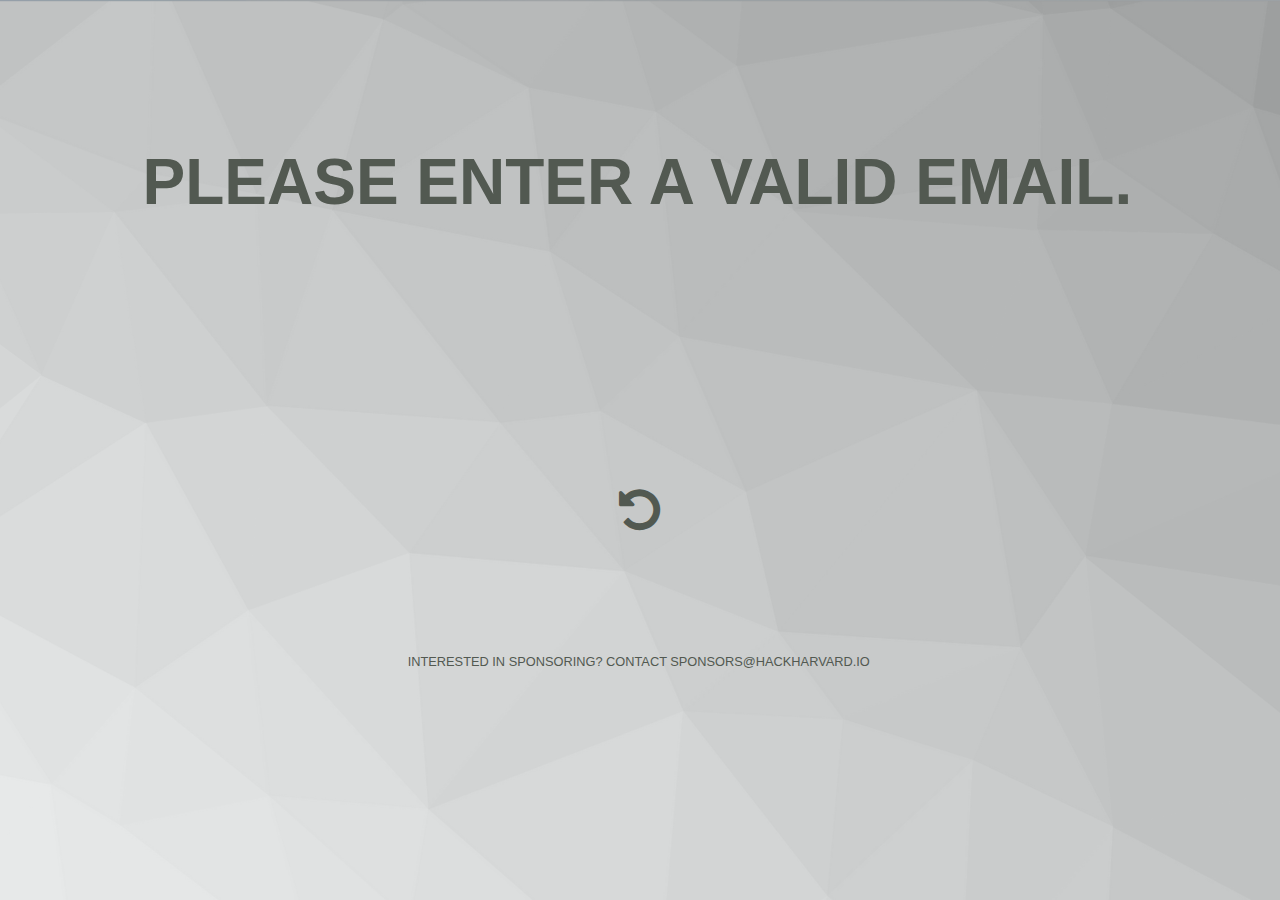
==== emailError.html @ fa311912 "Initial Commit of Site" ====
<!DOCTYPE html5>

<!-- copyright, Jason Herrmann, June 5th, 2015 -->

<html>
	<head>
		<title>HackHarvard</title>
	</head>

	<body>
		<header>
			<nav>
				<!-- placeholder for future expandability -->
			</nav>    
            <link rel="stylesheet" href="//maxcdn.bootstrapcdn.com/font-awesome/4.3.0/css/font-awesome.min.css">
            <link rel="stylesheet" type="text/css" href="css/normalize.css">
            <link rel="stylesheet" type="text/css" href="css/main.css">
            
            <script src="js/jquery-1.11.3.min.js"></script>
		</header>
            <div id="wrapper">
                <div class="overlay">
                    <section>
                        <div id="centralHeaderCover" class="fadeIn">
                            <h1 id="centralHeaderError" class="fadeOut is-paused">PLEASE ENTER A VALID EMAIL.</h1>
                        </div>
                        <div id="returnButton" class="fadeIn">
                            <a href="index.html"><i id="returnSubButton" class="fa fa-undo fa-3x fadeOut is-paused" onclick="goBack();"></i></a>
                        </div>
                    </section>
                    <footer>
                        <p id="responsePage">INTERESTED IN SPONSORING? CONTACT SPONSORS@HACKHARVARD.IO</p>
                    </footer>
                </div>
            </div>
        
    </body>

    <script>
        
        function goBack() {
         
            var el = document.getElementById("centralHeader");
            var nu = document.getElementById("returnSubButton");
            if (el.classList.contains('is-paused') && nu.classList.contains('is-paused')) {

                window.location.reload();
            }
        }
        
        function validateEmail(email) {
            var re = /^([\w-]+(?:\.[\w-]+)*)@((?:[\w-]+\.)*\w[\w-]{0,66})\.([a-z]{2,6}(?:\.[a-z]{2})?)$/i;
            return re.test(email);
        }

    </script>
    
</html>
---- css/main.css ----
/* CSS Main - Copyright, Jason Herrmann, June 5th, 2015 */

/* MAIN PAGE FORMATTING */

#wrapper {
 
    width: 100%;
    height: 100%;
    position: relative;
    margin: 0;
    padding: 0;
    background: url("../img/background.png") center center no-repeat;
    text-align: center;
    background-size: cover;
    overflow: hidden;
    z-index: 0;
}

.overlay {
 
    padding-top: 8%;
    position: relative;
    width: 100%;
    height: 100%;
    content: ' ';
    background-color: rgba(236, 240, 241, .55);
    z-index: 1;
}

#contentWrapper {
 
    position: relative;
    max-width: 70%;
    margin: 0;
    margin-left: 30%;
    
    -moz-animation-duration: 1s;
    -webkit-animation-duration: 1s;
    animation-duration: 1s;
    -moz-animation-name: headersEntrance;
    -webkit-animation-name: headersEntrance;
    animation-name: headersEntrance;
    z-index: 4;
    
}

#centralHeaderCover {

    position: absolute;
    opacity: 1;
    margin-left: 15%;
    color: rgba(82, 89, 81, 1);

    font-size: 74px;
    
}

#centralHeaderError {

    margin-left: -10%;
    font-size: 64px;
    
}

#validationHeader {
    
    position: absolute;
    z-index: 3;
    opacity: 1;
    margin-left: 21%;
    font-size: 2.4em;
    
    color: rgba(82, 89, 81, 1);    
}

#returnButton {
 
    position: absolute;
    width: 50px;
    height: 50px;
    opacity: 1;
    margin-left: 48%;
    margin-top: 30%;
    
    color: rgba(82, 89, 81, 1);
    
}

a {
 
    color: inherit;
    
}

a:visited {
 
    color: inherit;
    
}

/* FORM SECTION */

input {
 
    line-height: normal;
    font-size: .8em;
}

#emailForm {
 
    width: 250px;
    height: 30px;
    padding: 0;
    color: #5F605E;
}

#buttonForm {
    
    color: #FFFFFF;
    width: 125px;
    font-size: .8em;
    height: 30px;
    padding 0;
    background: rgba(176, 38, 62, 1);
    border: none;
    padding: none;
}

/* HEADING SECTION */

.frontPageHeading {
 
    color: rgba(82, 89, 81, 1);
    padding: 5px;
    margin: 0;
    font: Sans-Serif;
}

#primaryHeading {
 
    margin-top: 2%;
    font-size: 80px;
}

#secondaryHeading {
 
    margin: 2%;
    font-size:  24px;
}

#tertiaryHeading {
    
    font-size:  40px;
    margin-bottom: 50px;
}

/* LOGO SECTION */

#logoWrapper {
  
    position: relative;
    max-width: 30%;
    height: auto;
    margin-left: 0;
    margin-top: -4%;
    float: left;
    z-index: 4;
    
    -moz-animation-duration: 1.5s;
    -webkit-animation-duration: 1.5s;
    animation-duration: 1.5s;
    -moz-animation-name: logoEntrance;
    -webkit-animation-name: logoEntrance;
    animation-name: logoEntrance;
}

/* FOOTER SECTION */

footer {
 
    color: rgba(82, 89, 81, 1);
    font-size: .8em;
    margin-top: 13%;
    
}

#responsePage {
 
    position: absolute;
    margin-top: 30.1%;
    margin-left: 31.85%;


}


/* animation controllers */

.fadeIn {
 
    -moz-animation-duration: 1s;
    -webkit-animation-duration: 1s;
    animation-duration: 1s;
    -moz-animation-name: appear;
    -webkit-animation-name: appear;
    animation-name: appear;
    
}

.fadeOut {
 
    -moz-animation-duration: 1s;
    -webkit-animation-duration: 1s;
    animation-duration: 1s;
    -moz-animation-name: disappear;
    -webkit-animation-name: disappear;
    animation-name: disappear;
    
}

.is-paused {
 
    -moz-animation-play-state: paused;
    -webkit-animation-play-state: paused;
    animation-play-state: paused;
    
}
    

/* animations! - heare, we will use the css3 keyframes approach to animate sliding */

@keyframes headersEntrance {
 
    from {
     
        margin-left: 100%;
        width: 400%;
        
    }
    
    to {
     
        margin-left: 30%;
        width: 100%;
        
    }
    
}

@-moz-keyframes headersEntrance {
 
    from {
     
        margin-left: 100%;
        width: 400%;
        
    }
    
    to {
     
        margin-left: 30%;
        width: 100%;
        
    }
    
}

@-webkit-keyframes headersEntrance {
 
    from {
     
        margin-left: 100%;
        width: 400%;
        
    }
    
    to {
     
        margin-left: 30%;
        width: 100%;
        
    }
    
}

@keyframes logoEntrance {
 
    from {
     
        opacity: 0;
        margin-left: -50%;
    
        
    }
    
    to {
     
        opacity: 100%;
        margin-left: 0;
    }
    
}

@-moz-keyframes logoEntrance {
 
    from {
     
        opacity: 0; 
        margin-left: -50%;
    }
    
    to {
     
        opacity: 100%;
        margin-left: 0%;

        
    }
    
}

@-webkit-keyframes logoEntrance {
 
    from {
     
        opacity: 0;
        margin-left: -50%;

    }
    
    to {
     
        opacity: 100%;
        margin-left: 0%;

    }
    
}

@keyframes disappear {
 
    from {
     
        opacity: 1;    
        
    }
    
    to {
     
        opacity: 0;
    }
    
}

@-moz-keyframes disappear {
 
    from {
     
        opacity: 1;
    }
    
    to {
     
        opacity: 0;

        
    }
    
}

@-webkit-keyframes disappear {
 
    from {
     
        opacity: 1;

    }
    
    to {
     
        opacity: 0;

    }
    
}


@keyframes appear {
 
    from {
     
        opacity: 0;    
        
    }
    
    to {
     
        opacity: 100%;
    }
    
}

@-moz-keyframes appear {
 
    from {
     
        opacity: 0; 
    }
    
    to {
     
        opacity: 100%;
        
    }
    
}

@-webkit-keyframes appear {
 
    from {
     
        opacity: 0;

    }
    
    to {
     
        opacity: 100%;

    }
    
}
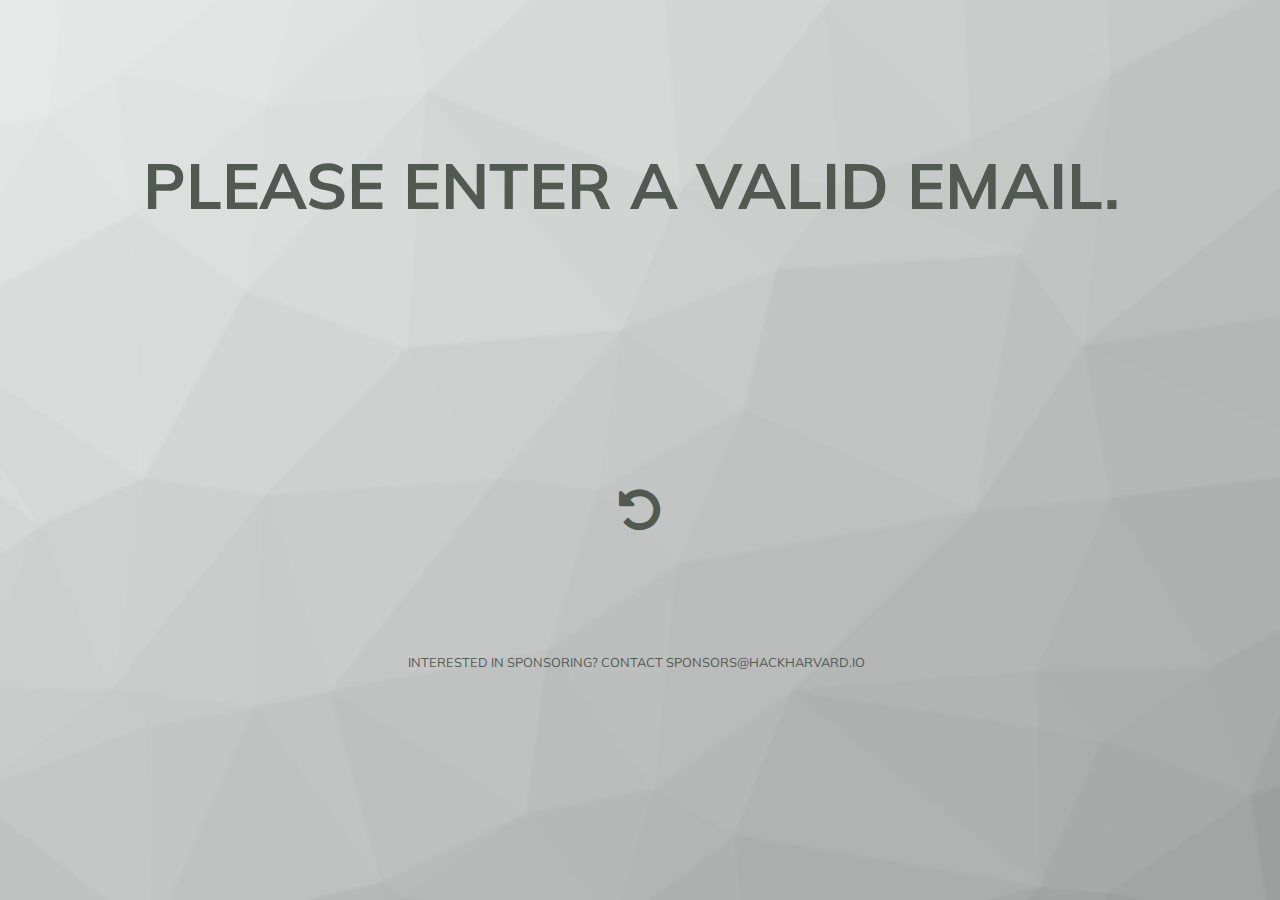
==== commit 5124b870: "Design-Changes" ====
--- a/emailError.html
+++ b/emailError.html
@@ -15,6 +15,7 @@
             <link rel="stylesheet" href="//maxcdn.bootstrapcdn.com/font-awesome/4.3.0/css/font-awesome.min.css">
             <link rel="stylesheet" type="text/css" href="css/normalize.css">
             <link rel="stylesheet" type="text/css" href="css/main.css">
+            <link href='http://fonts.googleapis.com/css?family=Muli' rel='stylesheet' type='text/css'>
             
             <script src="js/jquery-1.11.3.min.js"></script>
 		</header>
--- a/css/main.css
+++ b/css/main.css
@@ -9,7 +9,7 @@
     position: relative;
     margin: 0;
     padding: 0;
-    background: url("../img/background.png") center center no-repeat;
+    background: url("../img/pattern_720.png") center center no-repeat;
     text-align: center;
     background-size: cover;
     overflow: hidden;
@@ -25,6 +25,8 @@
     content: ' ';
     background-color: rgba(236, 240, 241, .55);
     z-index: 1;
+    
+    font-family: 'Muli', sans-serif;
 }
 
 #contentWrapper {
@@ -133,7 +135,7 @@
     color: rgba(82, 89, 81, 1);
     padding: 5px;
     margin: 0;
-    font: Sans-Serif;
+
 }
 
 #primaryHeading {
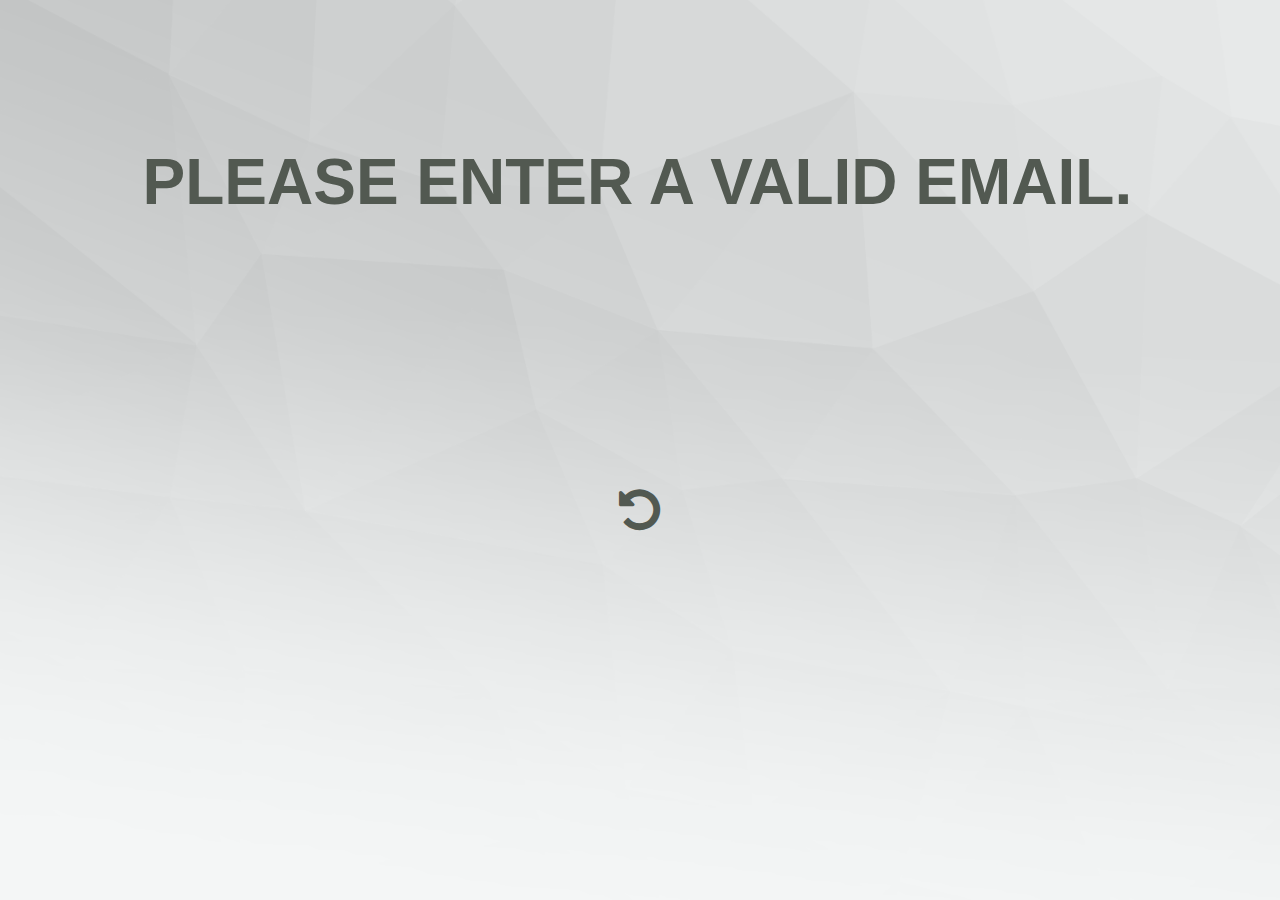
==== commit 17f1e3df: "Code reformat" ====
--- a/emailError.html
+++ b/emailError.html
@@ -3,57 +3,57 @@
 <!-- copyright, Jason Herrmann, June 5th, 2015 -->
 
 <html>
-	<head>
-		<title>HackHarvard</title>
-	</head>
+<head>
+  <title>HackHarvard</title>
+</head>
 
-	<body>
-		<header>
-			<nav>
-				<!-- placeholder for future expandability -->
-			</nav>    
-            <link rel="stylesheet" href="//maxcdn.bootstrapcdn.com/font-awesome/4.3.0/css/font-awesome.min.css">
-            <link rel="stylesheet" type="text/css" href="css/normalize.css">
-            <link rel="stylesheet" type="text/css" href="css/main.css">
-            <link href='http://fonts.googleapis.com/css?family=Muli' rel='stylesheet' type='text/css'>
-            
-            <script src="js/jquery-1.11.3.min.js"></script>
-		</header>
-            <div id="wrapper">
-                <div class="overlay">
-                    <section>
-                        <div id="centralHeaderCover" class="fadeIn">
-                            <h1 id="centralHeaderError" class="fadeOut is-paused">PLEASE ENTER A VALID EMAIL.</h1>
-                        </div>
-                        <div id="returnButton" class="fadeIn">
-                            <a href="index.html"><i id="returnSubButton" class="fa fa-undo fa-3x fadeOut is-paused" onclick="goBack();"></i></a>
-                        </div>
-                    </section>
-                    <footer>
-                        <p id="responsePage">INTERESTED IN SPONSORING? CONTACT SPONSORS@HACKHARVARD.IO</p>
-                    </footer>
-                </div>
-            </div>
-        
-    </body>
+<body>
+<header>
+  <nav>
+    <!-- placeholder for future expandability -->
+  </nav>
+  <link rel="stylesheet" href="//maxcdn.bootstrapcdn.com/font-awesome/4.3.0/css/font-awesome.min.css">
+  <link rel="stylesheet" type="text/css" href="css/normalize.css">
+  <link rel="stylesheet" type="text/css" href="css/main.css">
+  <link href='http://fonts.googleapis.com/css?family=Muli' rel='stylesheet' type='text/css'>
 
-    <script>
-        
-        function goBack() {
-         
-            var el = document.getElementById("centralHeader");
-            var nu = document.getElementById("returnSubButton");
-            if (el.classList.contains('is-paused') && nu.classList.contains('is-paused')) {
+  <script src="js/jquery-1.11.3.min.js"></script>
+</header>
+<div id="wrapper">
+  <div class="overlay">
+    <section>
+      <div id="centralHeaderCover" class="fadeIn">
+        <h1 id="centralHeaderError" class="fadeOut is-paused">PLEASE ENTER A VALID EMAIL.</h1>
+      </div>
+      <div id="returnButton" class="fadeIn">
+        <a href="index.html"><i id="returnSubButton" class="fa fa-undo fa-3x fadeOut is-paused" onclick="goBack();"></i></a>
+      </div>
+    </section>
+    <footer>
+      <p id="responsePage">INTERESTED IN SPONSORING? CONTACT SPONSORS@HACKHARVARD.IO</p>
+    </footer>
+  </div>
+</div>
 
-                window.location.reload();
-            }
-        }
-        
-        function validateEmail(email) {
-            var re = /^([\w-]+(?:\.[\w-]+)*)@((?:[\w-]+\.)*\w[\w-]{0,66})\.([a-z]{2,6}(?:\.[a-z]{2})?)$/i;
-            return re.test(email);
-        }
+</body>
 
-    </script>
-    
-</html>+<script>
+
+  function goBack() {
+
+    var el = document.getElementById("centralHeader");
+    var nu = document.getElementById("returnSubButton");
+    if (el.classList.contains('is-paused') && nu.classList.contains('is-paused')) {
+
+      window.location.reload();
+    }
+  }
+
+  function validateEmail(email) {
+    var re = /^([\w-]+(?:\.[\w-]+)*)@((?:[\w-]+\.)*\w[\w-]{0,66})\.([a-z]{2,6}(?:\.[a-z]{2})?)$/i;
+    return re.test(email);
+  }
+
+</script>
+
+</html>
--- a/css/main.css
+++ b/css/main.css
@@ -3,432 +3,431 @@
 /* MAIN PAGE FORMATTING */
 
 #wrapper {
- 
+
+  width: 100%;
+  height: 100%;
+  position: relative;
+  margin: 0;
+  padding: 0;
+  background: url("../img/background-gradient.png") center center no-repeat;
+  text-align: center;
+  background-size: cover;
+  overflow: hidden;
+  z-index: 0;
+}
+
+.overlay {
+
+  padding-top: 8%;
+  position: relative;
+  width: 100%;
+  height: 100%;
+  content: ' ';
+  background-color: rgba(236, 240, 241, .55);
+  z-index: 1;
+  font-family: 'Montserrat', sans-serif;
+  font-weight: 400;
+}
+
+#contentWrapper {
+
+  position: relative;
+  max-width: 70%;
+  margin: 0;
+  margin-left: 30%;
+
+  -moz-animation-duration: 1s;
+  -webkit-animation-duration: 1s;
+  animation-duration: 1s;
+  -moz-animation-name: headersEntrance;
+  -webkit-animation-name: headersEntrance;
+  animation-name: headersEntrance;
+  z-index: 4;
+
+}
+
+#centralHeaderCover {
+
+  position: absolute;
+  opacity: 1;
+  margin-left: 15%;
+  color: rgba(82, 89, 81, 1);
+
+  font-size: 74px;
+
+}
+
+#centralHeaderError {
+
+  margin-left: -10%;
+  font-size: 64px;
+
+}
+
+#validationHeader {
+
+  position: absolute;
+  z-index: 3;
+  opacity: 1;
+  margin-left: 21%;
+  font-size: 2.4em;
+
+  color: rgba(82, 89, 81, 1);
+}
+
+#returnButton {
+
+  position: absolute;
+  width: 50px;
+  height: 50px;
+  opacity: 1;
+  margin-left: 48%;
+  margin-top: 30%;
+
+  color: rgba(82, 89, 81, 1);
+
+}
+
+a {
+
+  color: inherit;
+
+}
+
+a:visited {
+
+  color: inherit;
+
+}
+
+/* FORM SECTION */
+
+input {
+
+  line-height: normal;
+  font-size: .8em;
+}
+
+#emailForm {
+
+  width: 250px;
+  height: 30px;
+  padding: 0;
+  padding-left: 10px;
+  color: #5F605E;
+}
+
+#buttonForm {
+
+  color: #FFFFFF;
+  width: 125px;
+  font-size: .8em;
+  height: 30px;
+  padding: 0;
+  background: rgba(176, 38, 62, 1);
+  border: none;
+}
+
+/* HEADING SECTION */
+
+.frontPageHeading {
+
+  color: rgba(82, 89, 81, 1);
+  padding: 5px;
+  margin: 0;
+  text-transform: uppercase;
+
+}
+
+#primaryHeading {
+
+  margin-top: 2%;
+  font-size: 80px;
+  font-weight: 400;
+  letter-spacing: 5px;
+}
+
+#secondaryHeading {
+
+  margin: 2%;
+  margin-top: 0;
+  font-size: 24px;
+  font-weight: 200;
+}
+
+#tertiaryHeading {
+
+  font-size: 40px;
+  margin-bottom: 50px;
+  font-weight: 300;
+}
+
+/* LOGO SECTION */
+
+#logoWrapper {
+
+  position: relative;
+  max-width: 30%;
+  height: auto;
+  margin-left: 0;
+  margin-top: -4%;
+  float: left;
+  z-index: 4;
+
+  -moz-animation-duration: 1.5s;
+  -webkit-animation-duration: 1.5s;
+  animation-duration: 1.5s;
+  -moz-animation-name: logoEntrance;
+  -webkit-animation-name: logoEntrance;
+  animation-name: logoEntrance;
+}
+
+/* FOOTER SECTION */
+
+footer {
+
+  color: rgba(82, 89, 81, 1);
+  font-size: .8em;
+  margin-top: 13%;
+  position: fixed;
+  left: 0;
+  right: 0;
+  bottom: 2%;
+}
+
+#responsePage {
+
+  position: absolute;
+  margin-top: 30.1%;
+  margin-left: 31.85%;
+
+}
+
+/* animation controllers */
+
+.fadeIn {
+
+  -moz-animation-duration: 1s;
+  -webkit-animation-duration: 1s;
+  animation-duration: 1s;
+  -moz-animation-name: appear;
+  -webkit-animation-name: appear;
+  animation-name: appear;
+
+}
+
+.fadeOut {
+
+  -moz-animation-duration: 1s;
+  -webkit-animation-duration: 1s;
+  animation-duration: 1s;
+  -moz-animation-name: disappear;
+  -webkit-animation-name: disappear;
+  animation-name: disappear;
+
+}
+
+.is-paused {
+
+  -moz-animation-play-state: paused;
+  -webkit-animation-play-state: paused;
+  animation-play-state: paused;
+
+}
+
+/* animations! - heare, we will use the css3 keyframes approach to animate sliding */
+
+@keyframes headersEntrance {
+
+  from {
+
+    margin-left: 100%;
+    width: 400%;
+
+  }
+
+  to {
+
+    margin-left: 30%;
     width: 100%;
-    height: 100%;
-    position: relative;
-    margin: 0;
-    padding: 0;
-    background: url("../img/pattern_720.png") center center no-repeat;
-    text-align: center;
-    background-size: cover;
-    overflow: hidden;
-    z-index: 0;
-}
-
-.overlay {
- 
-    padding-top: 8%;
-    position: relative;
+
+  }
+
+}
+
+@-moz-keyframes headersEntrance {
+
+  from {
+
+    margin-left: 100%;
+    width: 400%;
+
+  }
+
+  to {
+
+    margin-left: 30%;
     width: 100%;
-    height: 100%;
-    content: ' ';
-    background-color: rgba(236, 240, 241, .55);
-    z-index: 1;
-    
-    font-family: 'Muli', sans-serif;
-}
-
-#contentWrapper {
- 
-    position: relative;
-    max-width: 70%;
-    margin: 0;
+
+  }
+
+}
+
+@-webkit-keyframes headersEntrance {
+
+  from {
+
+    margin-left: 100%;
+    width: 400%;
+
+  }
+
+  to {
+
     margin-left: 30%;
-    
-    -moz-animation-duration: 1s;
-    -webkit-animation-duration: 1s;
-    animation-duration: 1s;
-    -moz-animation-name: headersEntrance;
-    -webkit-animation-name: headersEntrance;
-    animation-name: headersEntrance;
-    z-index: 4;
-    
-}
-
-#centralHeaderCover {
-
-    position: absolute;
-    opacity: 1;
-    margin-left: 15%;
-    color: rgba(82, 89, 81, 1);
-
-    font-size: 74px;
-    
-}
-
-#centralHeaderError {
-
-    margin-left: -10%;
-    font-size: 64px;
-    
-}
-
-#validationHeader {
-    
-    position: absolute;
-    z-index: 3;
-    opacity: 1;
-    margin-left: 21%;
-    font-size: 2.4em;
-    
-    color: rgba(82, 89, 81, 1);    
-}
-
-#returnButton {
- 
-    position: absolute;
-    width: 50px;
-    height: 50px;
-    opacity: 1;
-    margin-left: 48%;
-    margin-top: 30%;
-    
-    color: rgba(82, 89, 81, 1);
-    
-}
-
-a {
- 
-    color: inherit;
-    
-}
-
-a:visited {
- 
-    color: inherit;
-    
-}
-
-/* FORM SECTION */
-
-input {
- 
-    line-height: normal;
-    font-size: .8em;
-}
-
-#emailForm {
- 
-    width: 250px;
-    height: 30px;
-    padding: 0;
-    color: #5F605E;
-}
-
-#buttonForm {
-    
-    color: #FFFFFF;
-    width: 125px;
-    font-size: .8em;
-    height: 30px;
-    padding 0;
-    background: rgba(176, 38, 62, 1);
-    border: none;
-    padding: none;
-}
-
-/* HEADING SECTION */
-
-.frontPageHeading {
- 
-    color: rgba(82, 89, 81, 1);
-    padding: 5px;
-    margin: 0;
-
-}
-
-#primaryHeading {
- 
-    margin-top: 2%;
-    font-size: 80px;
-}
-
-#secondaryHeading {
- 
-    margin: 2%;
-    font-size:  24px;
-}
-
-#tertiaryHeading {
-    
-    font-size:  40px;
-    margin-bottom: 50px;
-}
-
-/* LOGO SECTION */
-
-#logoWrapper {
-  
-    position: relative;
-    max-width: 30%;
-    height: auto;
+    width: 100%;
+
+  }
+
+}
+
+@keyframes logoEntrance {
+
+  from {
+    opacity: 0;
+    margin-left: -50%;
+
+  }
+
+  to {
+    opacity: 1;
     margin-left: 0;
-    margin-top: -4%;
-    float: left;
-    z-index: 4;
-    
-    -moz-animation-duration: 1.5s;
-    -webkit-animation-duration: 1.5s;
-    animation-duration: 1.5s;
-    -moz-animation-name: logoEntrance;
-    -webkit-animation-name: logoEntrance;
-    animation-name: logoEntrance;
-}
-
-/* FOOTER SECTION */
-
-footer {
- 
-    color: rgba(82, 89, 81, 1);
-    font-size: .8em;
-    margin-top: 13%;
-    
-}
-
-#responsePage {
- 
-    position: absolute;
-    margin-top: 30.1%;
-    margin-left: 31.85%;
-
-
-}
-
-
-/* animation controllers */
-
-.fadeIn {
- 
-    -moz-animation-duration: 1s;
-    -webkit-animation-duration: 1s;
-    animation-duration: 1s;
-    -moz-animation-name: appear;
-    -webkit-animation-name: appear;
-    animation-name: appear;
-    
-}
-
-.fadeOut {
- 
-    -moz-animation-duration: 1s;
-    -webkit-animation-duration: 1s;
-    animation-duration: 1s;
-    -moz-animation-name: disappear;
-    -webkit-animation-name: disappear;
-    animation-name: disappear;
-    
-}
-
-.is-paused {
- 
-    -moz-animation-play-state: paused;
-    -webkit-animation-play-state: paused;
-    animation-play-state: paused;
-    
-}
-    
-
-/* animations! - heare, we will use the css3 keyframes approach to animate sliding */
-
-@keyframes headersEntrance {
- 
-    from {
-     
-        margin-left: 100%;
-        width: 400%;
-        
-    }
-    
-    to {
-     
-        margin-left: 30%;
-        width: 100%;
-        
-    }
-    
-}
-
-@-moz-keyframes headersEntrance {
- 
-    from {
-     
-        margin-left: 100%;
-        width: 400%;
-        
-    }
-    
-    to {
-     
-        margin-left: 30%;
-        width: 100%;
-        
-    }
-    
-}
-
-@-webkit-keyframes headersEntrance {
- 
-    from {
-     
-        margin-left: 100%;
-        width: 400%;
-        
-    }
-    
-    to {
-     
-        margin-left: 30%;
-        width: 100%;
-        
-    }
-    
-}
-
-@keyframes logoEntrance {
- 
-    from {
-     
-        opacity: 0;
-        margin-left: -50%;
-    
-        
-    }
-    
-    to {
-     
-        opacity: 100%;
-        margin-left: 0;
-    }
-    
+  }
+
 }
 
 @-moz-keyframes logoEntrance {
- 
-    from {
-     
-        opacity: 0; 
-        margin-left: -50%;
-    }
-    
-    to {
-     
-        opacity: 100%;
-        margin-left: 0%;
-
-        
-    }
-    
+
+  from {
+
+    opacity: 0;
+    margin-left: -50%;
+  }
+
+  to {
+    opacity: 1;
+    margin-left: 0;
+
+  }
+
 }
 
 @-webkit-keyframes logoEntrance {
- 
-    from {
-     
-        opacity: 0;
-        margin-left: -50%;
-
-    }
-    
-    to {
-     
-        opacity: 100%;
-        margin-left: 0%;
-
-    }
-    
+
+  from {
+
+    opacity: 0;
+    margin-left: -50%;
+
+  }
+
+  to {
+
+    opacity: 1;
+    margin-left: 0;
+
+  }
+
 }
 
 @keyframes disappear {
- 
-    from {
-     
-        opacity: 1;    
-        
-    }
-    
-    to {
-     
-        opacity: 0;
-    }
-    
+
+  from {
+
+    opacity: 1;
+
+  }
+
+  to {
+
+    opacity: 0;
+  }
+
 }
 
 @-moz-keyframes disappear {
- 
-    from {
-     
-        opacity: 1;
-    }
-    
-    to {
-     
-        opacity: 0;
-
-        
-    }
-    
+
+  from {
+
+    opacity: 1;
+  }
+
+  to {
+
+    opacity: 0;
+
+  }
+
 }
 
 @-webkit-keyframes disappear {
- 
-    from {
-     
-        opacity: 1;
-
-    }
-    
-    to {
-     
-        opacity: 0;
-
-    }
-    
-}
-
+
+  from {
+
+    opacity: 1;
+
+  }
+
+  to {
+
+    opacity: 0;
+
+  }
+
+}
 
 @keyframes appear {
- 
-    from {
-     
-        opacity: 0;    
-        
-    }
-    
-    to {
-     
-        opacity: 100%;
-    }
-    
+
+  from {
+
+    opacity: 0;
+
+  }
+
+  to {
+
+    opacity: 1;
+  }
+
 }
 
 @-moz-keyframes appear {
- 
-    from {
-     
-        opacity: 0; 
-    }
-    
-    to {
-     
-        opacity: 100%;
-        
-    }
-    
+
+  from {
+
+    opacity: 0;
+  }
+
+  to {
+
+    opacity: 1;
+
+  }
+
 }
 
 @-webkit-keyframes appear {
- 
-    from {
-     
-        opacity: 0;
-
-    }
-    
-    to {
-     
-        opacity: 100%;
-
-    }
-    
-}+
+  from {
+
+    opacity: 0;
+
+  }
+
+  to {
+
+    opacity: 1;
+
+  }
+
+}
